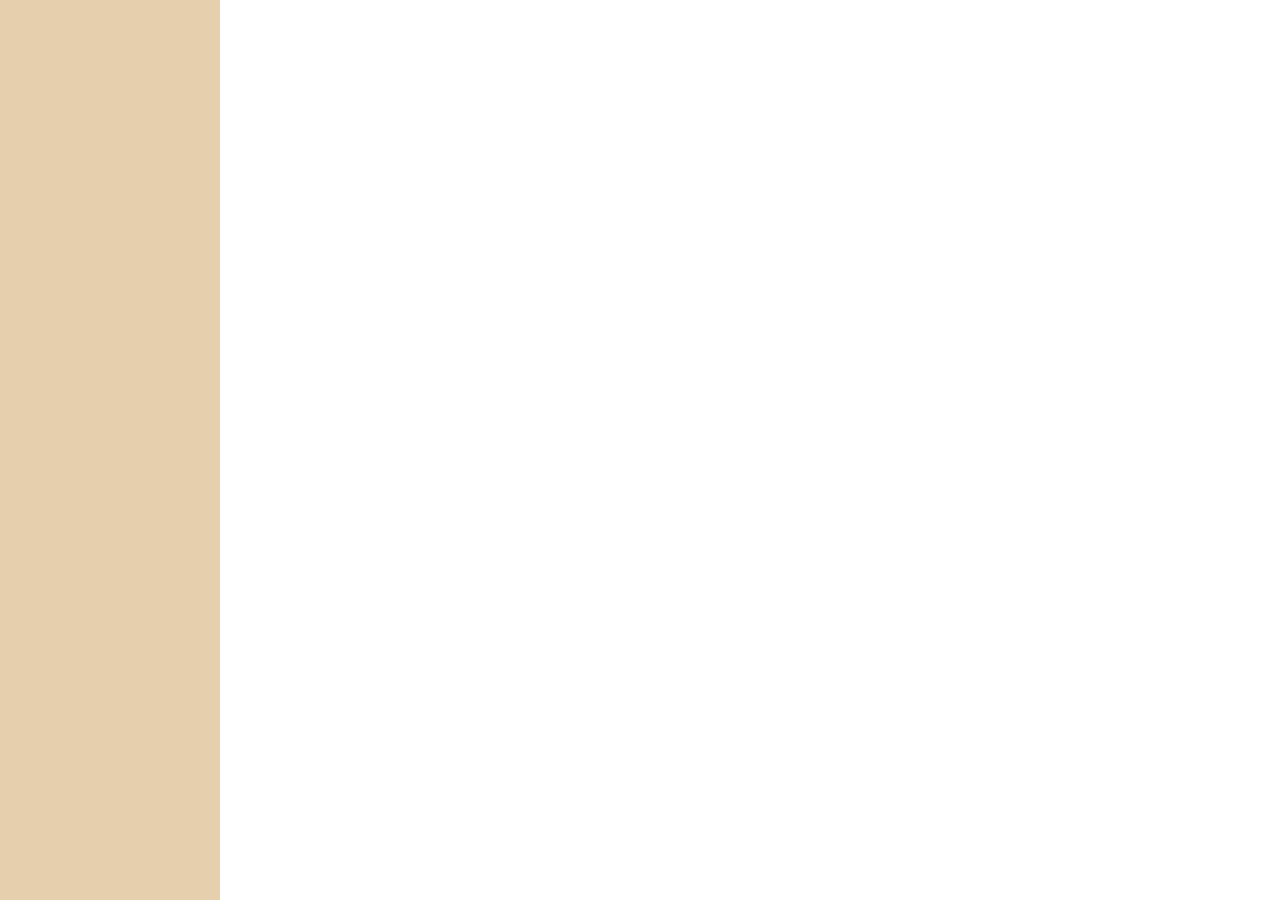
==== index.html @ 75abf07b "added" ====
<!DOCTYPE html>
<html lang="en">
<head>
    <meta charset="UTF-8">
    <meta name="viewport" content="width=device-width, initial-scale=1.0">
    <title>sidebar</title>
    <link rel="stylesheet" href="./css/style.css"/>
</head>
<body>
    <div class="main_part">
        <div class="sidebar">
---- css/style.css ----
body{
    margin:0;
    padding:0;
}
.main_part{
    display:flex;
    min-height:100vh;
    
}
.sidebar{
    background-color: rgb(230, 207, 173);
    width:220px;
}
.content{
    background-color:#fff;
    width:100%;
    padding-left: 15px;
}
.menu_item{
    background-color: #fff;
    margin:10px;
    border-radius:7px;
    display: flex;
    align-items: center;
    justify-content: center;
    padding:5px 10px;
    cursor: pointer;
    text-decoration: none;
}
.active{
    background-color:#aca57b;
}
.menu_item:hover{
    background-color:#d9d9d9 ;
}
.img{
    height:30px;
  }
  .menu_text{
       padding-left: 5px;

  }
  .nav_bar{
      position: fixed;
      bottom:0;
      left:0;
      width:100%;
      background-color: rgb(173, 230, 182);
      color:#fff;
      display:none;
  }
  .bottom_img{
      background-color: #fff;
     margin:10px;
     padding:10px;
     border-radius: 10px;
  }
  .active{
      background-color:#99ffd6;
  }
  /* for small device*/
  @media screen and (max-width:600px){
     .sidebar{
      display: none;
     }
     .nav_bar{
      display: flex;
      justify-content:space-around;
     }
    
  }
   /* for normal device*/
   @media screen and (min-width:601px) and (max-width:768px){
      .sidebar{
      display: none;
     }
     .nav_bar{
      display: flex;
      justify-content:space-around;

     }
    

   }
/* for tablet device*/
@media screen and (min-width:769px) and (max-width:992px){
    .sidebar{
        background-color: rgb(137, 70, 116);
        width:220px;
    }

    .menu_item{
        background-color: #fff;
        margin:10px;
        border-radius:5px;
        display: flex;
        align-items: center;
        justify-content: center;
        padding:5px 10px;
        cursor: pointer;
        text-decoration: none;
    }
}
/* for large device*/
@media screen and (min-width:993px) and (max-width:1200px){
.sidebar{
    background-color: rgb(172, 143, 158);
    width:220px;
}

.menu_item{
    background-color: #fff;
    margin:10px;
    border-radius:15px;
    display: flex;
    align-items: center;
    justify-content: center;
    padding:5px 10px;
    cursor: pointer;
    text-decoration: none;
}
}
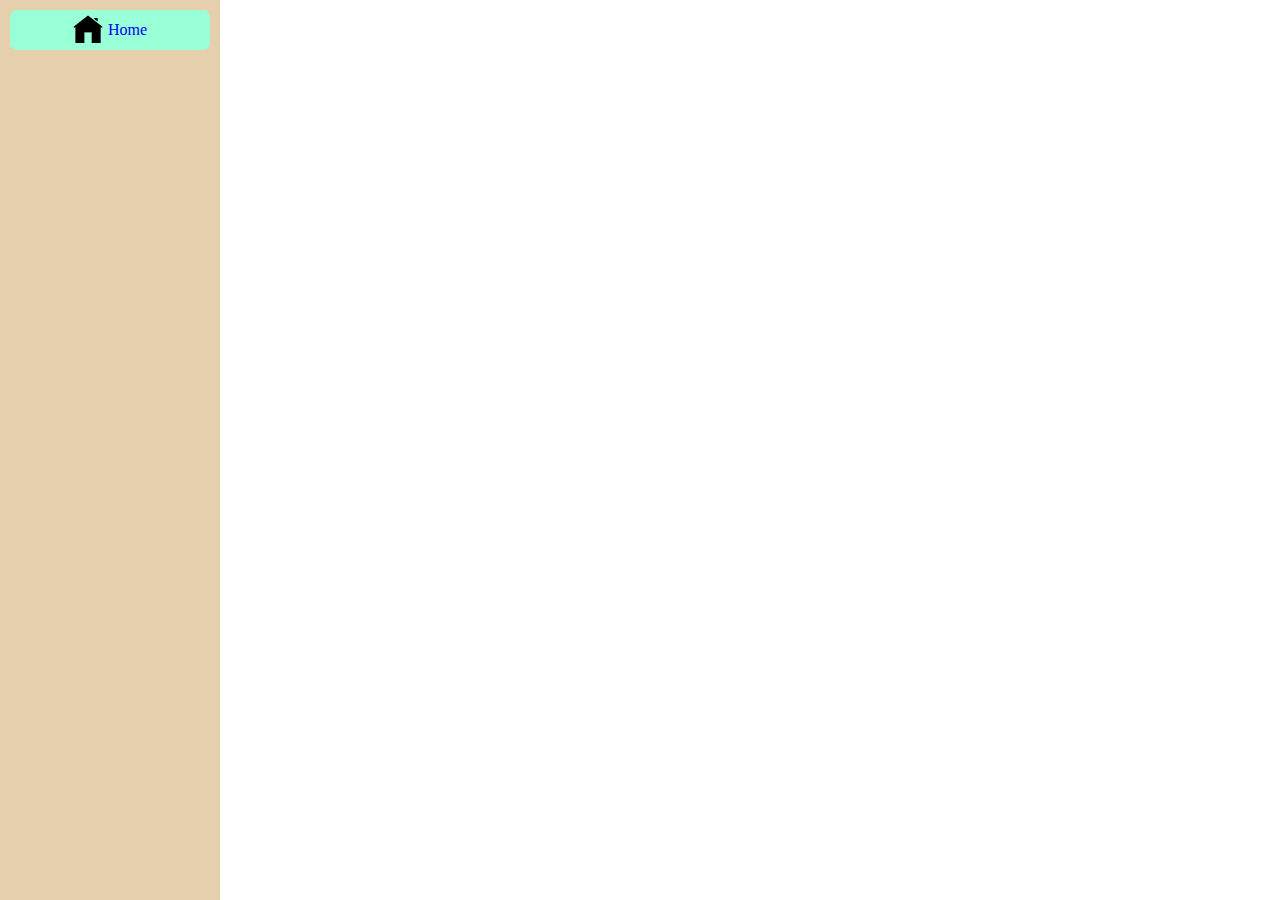
==== commit 6a2c0feb: "added" ====
--- a/index.html
+++ b/index.html
@@ -10,4 +10,9 @@
     <div class="main_part">
         <div class="sidebar">
 
-       +            <a class="menu_item active" href="index.html">
+                <img src="./images/home.png" class="img"/>
+                <span class="menu_text">Home</span>
+              </a>
+      
+          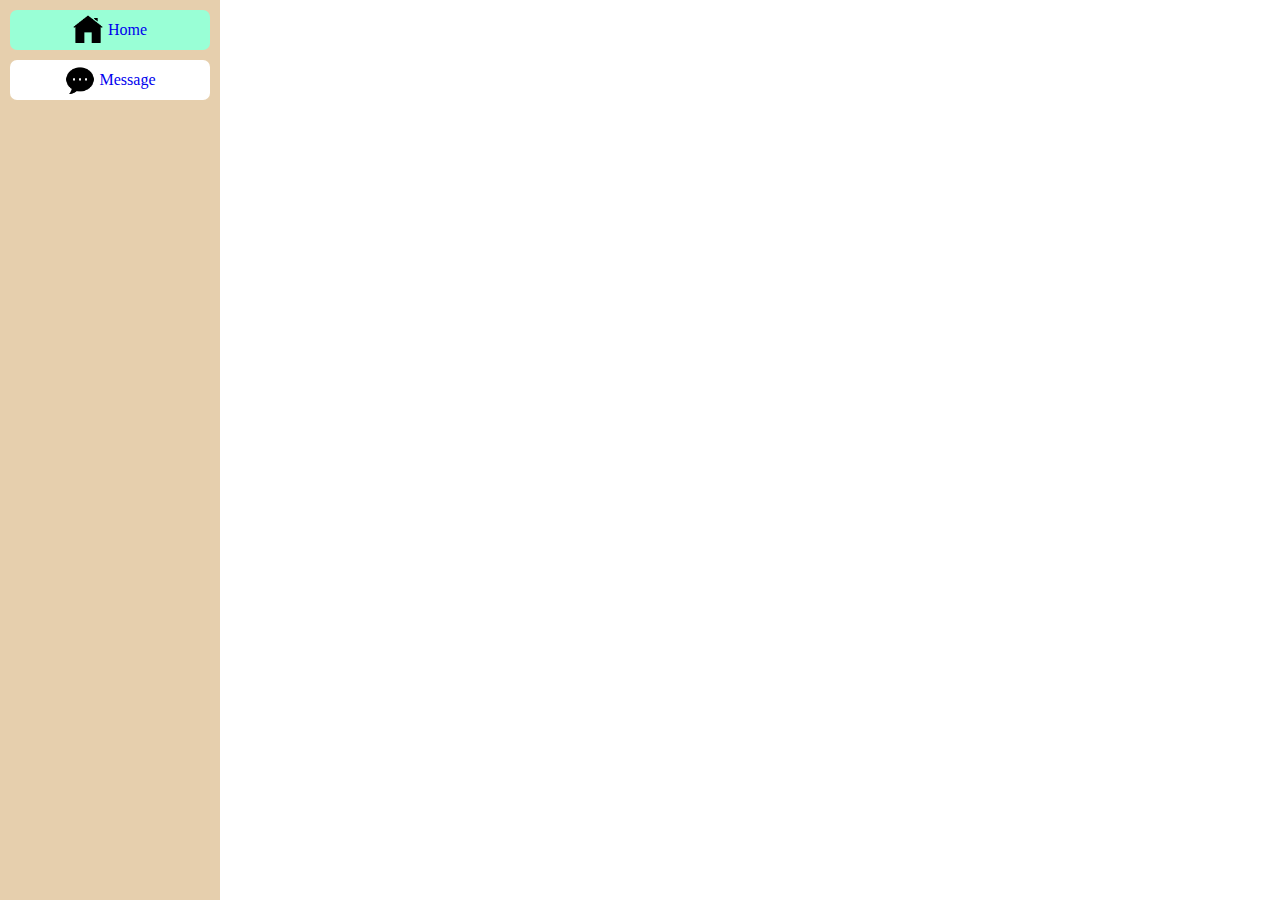
==== commit 75c67729: "added" ====
--- a/index.html
+++ b/index.html
@@ -15,4 +15,9 @@
                 <span class="menu_text">Home</span>
               </a>
       
-          +              <a class="menu_item" href="./pages/message.html">
+                <img src="./images/message.png" class="img" />
+                <span class="menu_text">Message</span>
+             </a>
+        
+             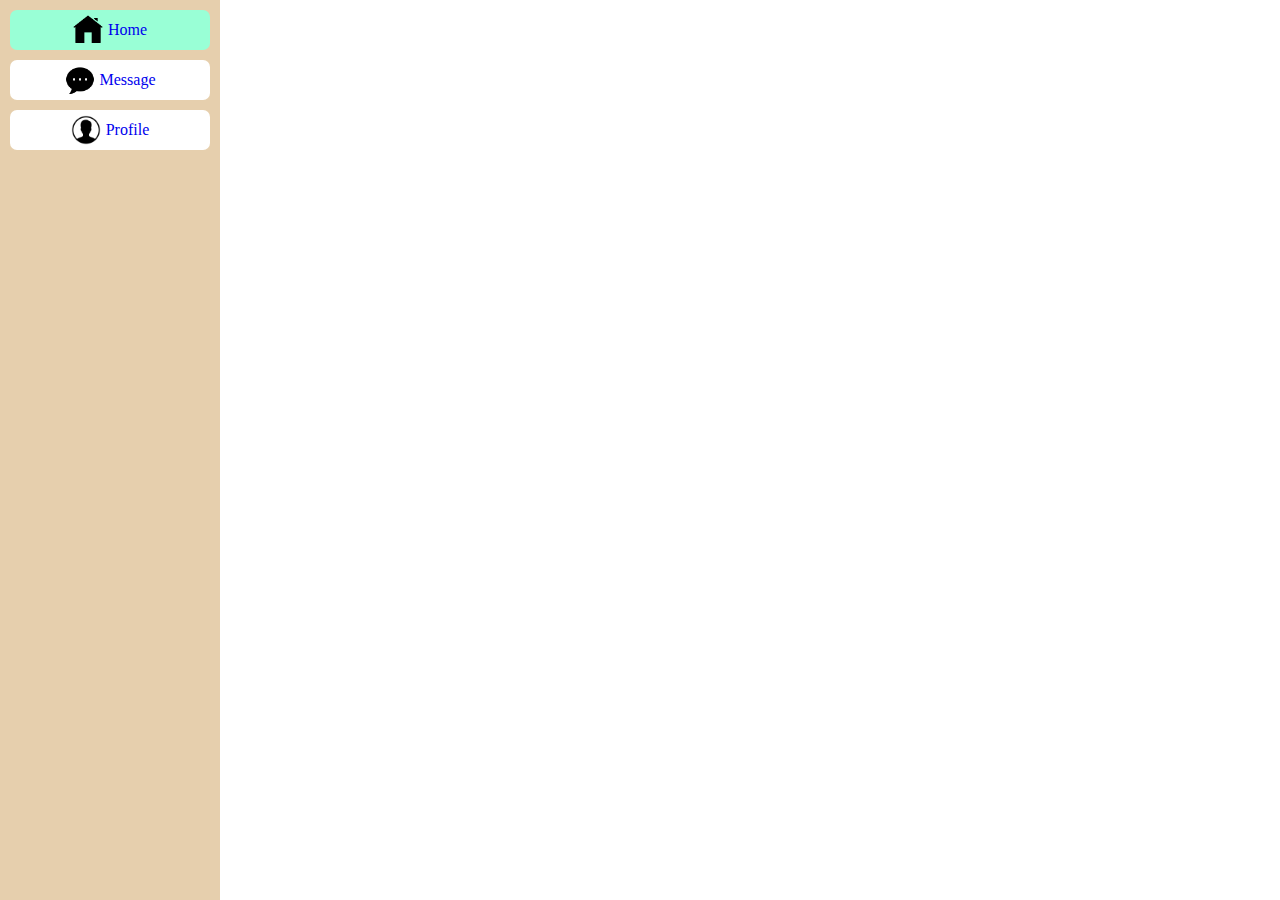
==== commit 83c28569: "added" ====
--- a/index.html
+++ b/index.html
@@ -20,4 +20,9 @@
                 <span class="menu_text">Message</span>
              </a>
         
+             <a class="menu_item" href="./pages/profile.html">
+                <img src="./images/profile.png" class="img" />
+                <span class="menu_text">Profile</span>
+             </a>
+        
              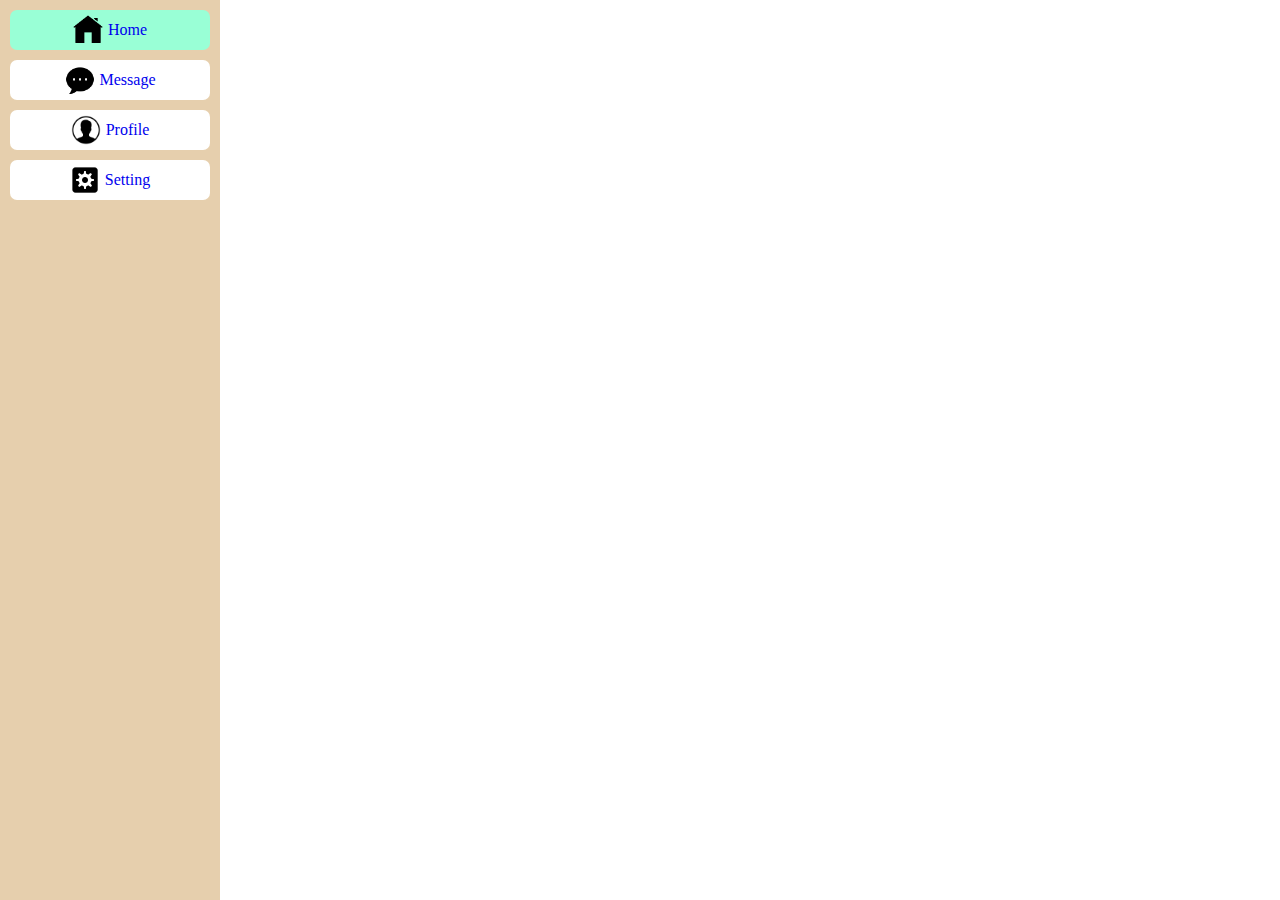
==== commit 24b90a6f: "added" ====
--- a/index.html
+++ b/index.html
@@ -25,4 +25,10 @@
                 <span class="menu_text">Profile</span>
              </a>
         
-             +             <a class="menu_item"href="./pages/setting.html">
+                <img src="./images/setting.png" class="img"/>
+                <span class="menu_text">Setting</span>
+             </a>
+            </div>
+        
+                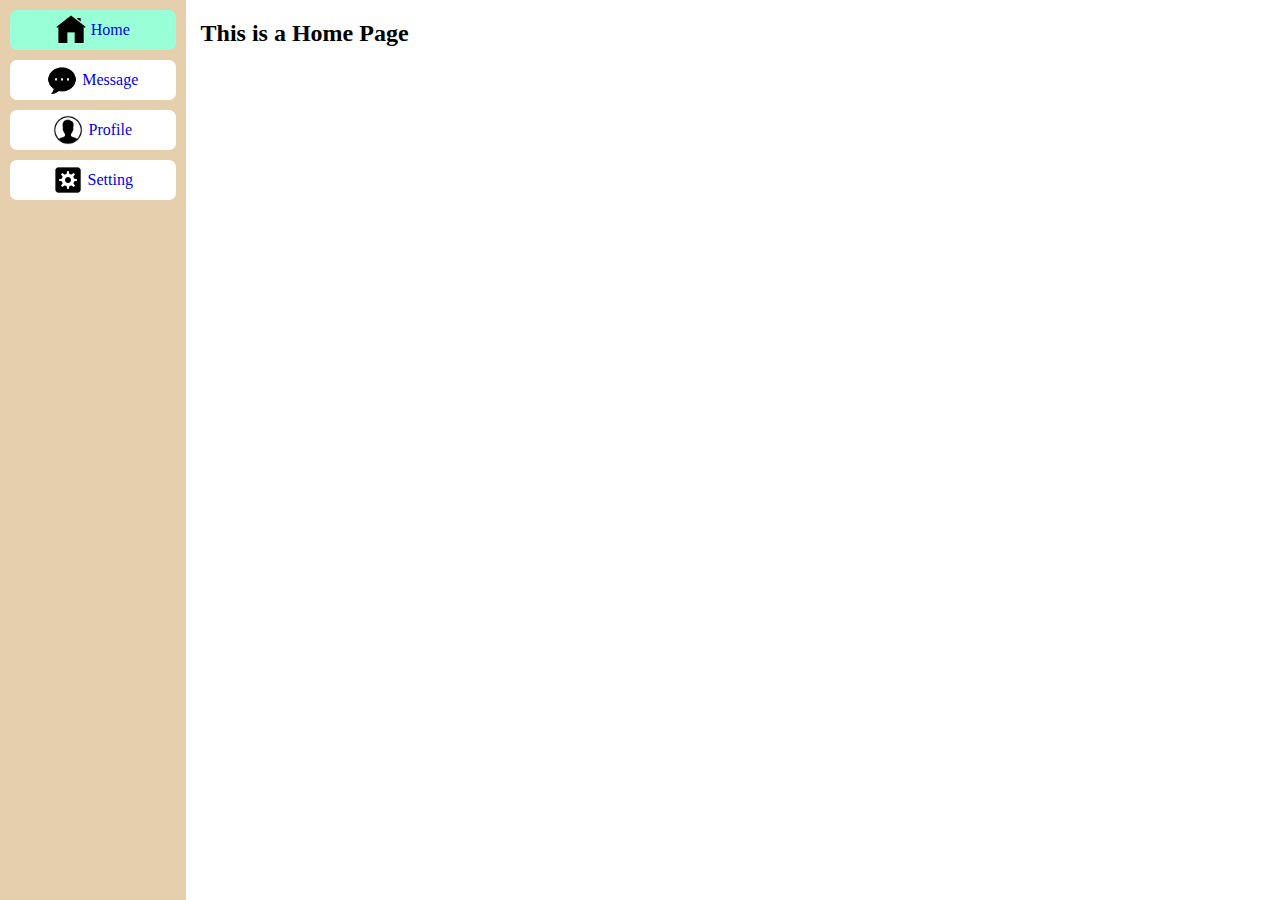
==== commit e7a4ce34: "added" ====
--- a/index.html
+++ b/index.html
@@ -31,4 +31,15 @@
              </a>
             </div>
         
-                +            <div class="content">
+                <h2>This is a Home Page</h2>
+            </div>
+        </div>
+    
+        
+        <div class="nav_bar">
+            <a class="bottom_item active" href="./pages/index.html">
+             <img src="./images/home.png" class="bottom_img"/>
+            </a>
+     
+            